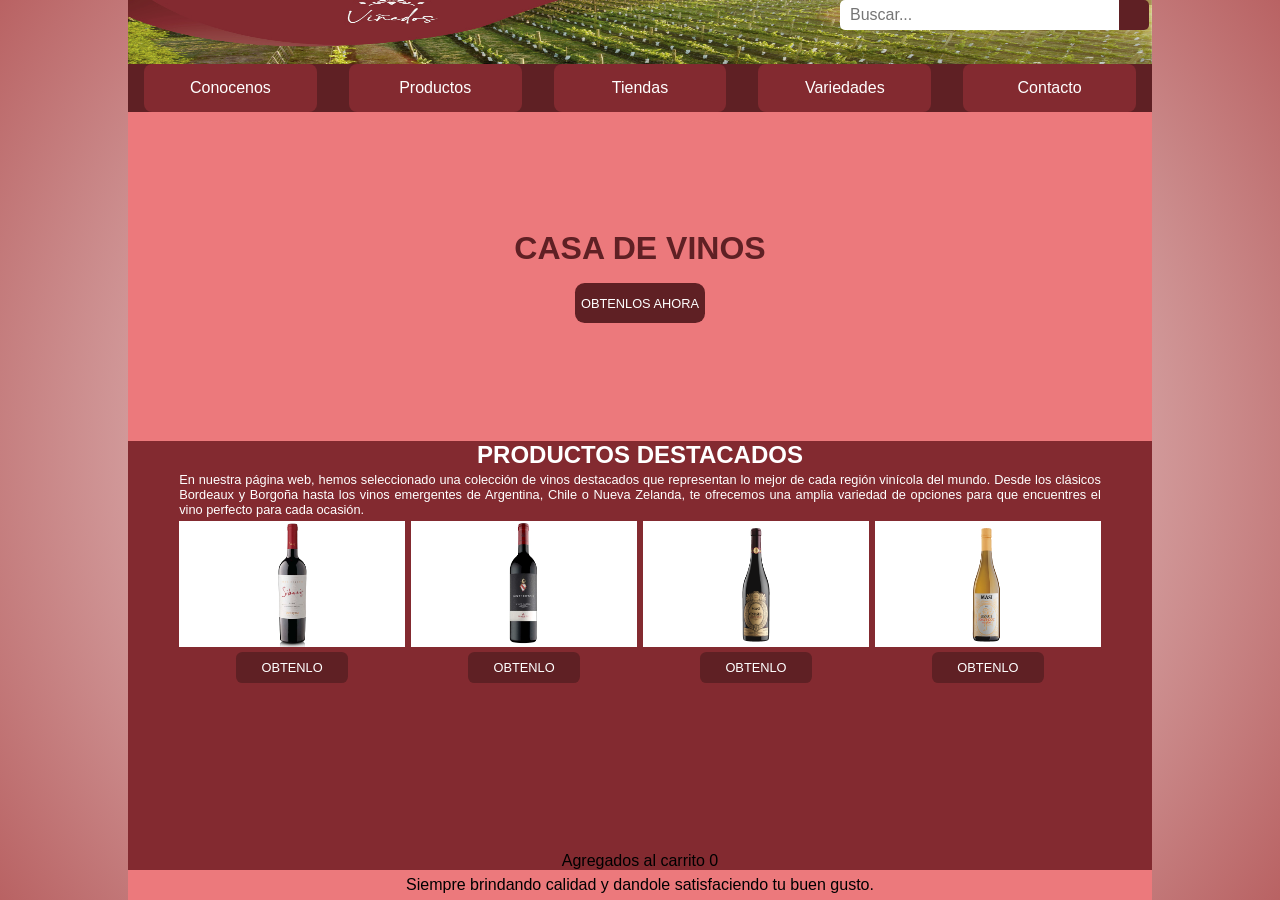
==== index.html @ d10b18d2 "commitlab10" ====
<!DOCTYPE html>
<html lang="en">
<head>
    <meta charset="UTF-8">
    <meta name="viewport" content="width=device-width, initial-scale=1.0">
    <link rel="stylesheet" href="style.css">
    <link
  rel="stylesheet"
  href="https://cdn.jsdelivr.net/npm/swiper@11/swiper-bundle.min.css"/>
    <title>Vinillos</title>
</head>

<body>
    <div class="container">
        <input type="text" placeholder="Buscar...">
        <button><i class="fa-solid fa-magnifying-glass"></i></button>
    </div>

    <header class="header">
        <img src="encabezado-vinedos.jpg" alt="Encabezadodevinedo" class="encabe">
    </header>

    <nav class="nav">
        <ul class="listas">
            <li class="listikas">Conocenos</li>
            <li class="listikas">Productos</li>
            <li class="listikas">Tiendas</li>
            <li class="listikas">Variedades</li>
            <li class="listikas">Contacto</li>
        </ul>
    </nav>

    <section class="fotogrande">
            <h1 class="titt">CASA DE VINOS</h1>
            <a href="index2.html" class="botonprincipal">OBTENLOS AHORA</a>

    </section>
    <section class="articulillos">

        <h2 class="prodk">PRODUCTOS DESTACADOS</h2>

        <p class="textoprinci">En nuestra página web, hemos seleccionado una colección de vinos destacados 
            que representan lo mejor de cada región vinícola del mundo. Desde los clásicos Bordeaux y Borgoña 
            hasta los vinos emergentes de Argentina, Chile o Nueva Zelanda, te ofrecemos una amplia variedad 
            de opciones para que encuentres el vino perfecto para cada ocasión.</p>
        <div class="coleccion">

            <div class="caja1">

                <div class="caja-img">
                    <img src="150403.webp" alt="imagen">
                </div>
                <a href="index2.html" class="botonimagen1">OBTENLO</a>
            </div>

            <div class="caja1">

                <div class="caja-img">
                    <img src="324003.webp" alt="imagen">
                </div>
                <a href="index2.html" class="botonimagen1">OBTENLO</a>
            </div>

            <div class="caja1">

                <div class="caja-img">
                    <img src="MASICostaseraAmarone1000x1000.png" alt="imagen">
                </div>
                <a href="index2.html" class="botonimagen1">OBTENLO</a>
            </div>

            <div class="caja1">

                <div class="caja-img">
                    <img src="MASILevarie1000x1000.png" alt="imagen">
                </div>
                <a href="index2.html" class="botonimagen1">OBTENLO</a>
            </div>

            </div>

            <div id="product-container" class="coleccion"></div>
            <div id="cart-counter" class="cart-counter">Agregados al carrito 0</div>


        
    </section>
    <footer class="finall">
        <p clas="pie">Siempre brindando calidad y dandole satisfaciendo tu buen gusto.</p>
        <script src="data.js" ></script>
        <script type="module" src="main.js"></script>
    </footer>
    
</body>
</html>
---- style.css ----
*{
    padding: 0;
    margin: 0;
    box-sizing: border-box;
}

body{
    background: rgb(255,255,255);
    background: radial-gradient(circle, rgba(255,255,255,1) 0%, rgba(168,61,62,0.8092029047947304) 100%, rgba(154,29,31,1) 100%);
width: 100vw;
height: 100vh;
/* padding,marging y font size siempre en rems */
display: flex;
flex-direction: column;
justify-content: flex-start;
align-items: center;
font-family: Helvetica Neue, Helvetica;
overflow-y:scroll;
}

.container{
    position: relative;
}

input{
width: 300px;
height: 30px;
padding: 10px;
padding-right: 35px;
border-radius: 5px;
border: 0;
outline: none;
font-size: 1rem;
margin-top: 0;
position: absolute;
left: 200px;

}

button{

    background-color: rgb(95, 32, 36) ;
   padding: 15px 15px;
   position: absolute;
   border: 0;
    top:0;
    right: 0;
    margin: auto;
    border-radius: 0 5px 5px 0;
    /* color: white; */
    cursor:pointer ;
    left: 479px;

}

button:hover{
    background-color: rgb(131, 42, 48);
}

.header{
    width: 80%;
    height: 4em;
    background-color: blue;
    flex-direction: row;
    display: flex;
    justify-content: center;
    align-items: center;
}

.encabe{

    width: 10100px;
    height: 125px;
    /* object-fit: cover; */
    

}


.nav{
    width: 80%;
    height: 3em;
    background-color: rgb(95, 32, 36);

}

.listas{

    width: 100%;
    height: 100%;
    display: flex;
    flex-direction: row;
    align-items: center;
    justify-content: center;
}

.listikas{

    width: 80%;
    height: 100%;
    background-color: rgb(131, 42, 48);
    color: rgb(255, 255, 255);
    align-items: center;
    justify-content: center;
    flex-direction: row;
    margin: 1rem;
    display: flex;
    border-radius: 0.5rem;
}

.listikas:hover{

    background-color: rgb(95, 32, 36);
}


.fotogrande{
    width: 80%;
    height: calc(100vh - 13em);
    background-color: rgb(236, 121, 124);
    display: flex;
    flex-direction: column;
    justify-content: center;
    align-items: center;
    gap: 1rem;
}

.titt{
    font-size: 2rem;
    color: rgb(95, 32, 36);
    
}

.botonprincipal{
background-color: rgb(95, 32, 36);
padding: 0.8rem 0.4rem;
font-size: 0.8rem;
color: white;
border-radius: 0.6rem;
text-decoration: none;
}

.botonprincipal:hover{
    background-color:rgb(131, 42, 48);
}

.articulillos{
    width: 80%;
    height: 100vh;
    background-color: rgb(131, 42, 48);
    display: flex;
    flex-direction: column;
    justify-content: center;
    align-items: center;

}

.prodk{
    font-size: 1.5rem;
    color: rgb(255, 255, 255);

}

.textoprinci{
    font-size: 0.8rem;
    width: 90%;
    text-align: justify;
    margin: 0.2rem;
    color: white;

}

.coleccion{
    width: 90%;
    height: 75%;
    /* background-color: white; */
    flex-direction: row;
    display: flex;
    justify-content: space-between;

}

.caja1{

    width: 24.5%;
    height: 100%;
    /* background-color: aqua; */
    display: flex;
    flex-direction: column;
    justify-content: flex-start;
    align-items: center;
}

.caja-img{
width: 100%;
height: 100%;
background-color: white;
display: flex;
flex-direction: column;
justify-content: center;
align-items: center;
margin-bottom: 0.3rem;

}

.caja-img img{

width: 50%;
height: 100%;
}


.botonimagen1{
    background-color: rgb(95, 32, 36);
    padding: 0.5rem 1.6rem;
    font-size: 0.8rem;
    color: white;
    border-radius: 0.4rem;
    margin-bottom: 0.2rem;
    text-decoration: none;
   
    
}

.finall{
    width: 80vw;
    height:4em;
    background-color: rgb(236, 121, 124);
    justify-content: center;
    display: flex;
    flex-direction: row;
    justify-content: center;
    align-items: center;

}

.pie{

    font-size: 1rem;
  
}
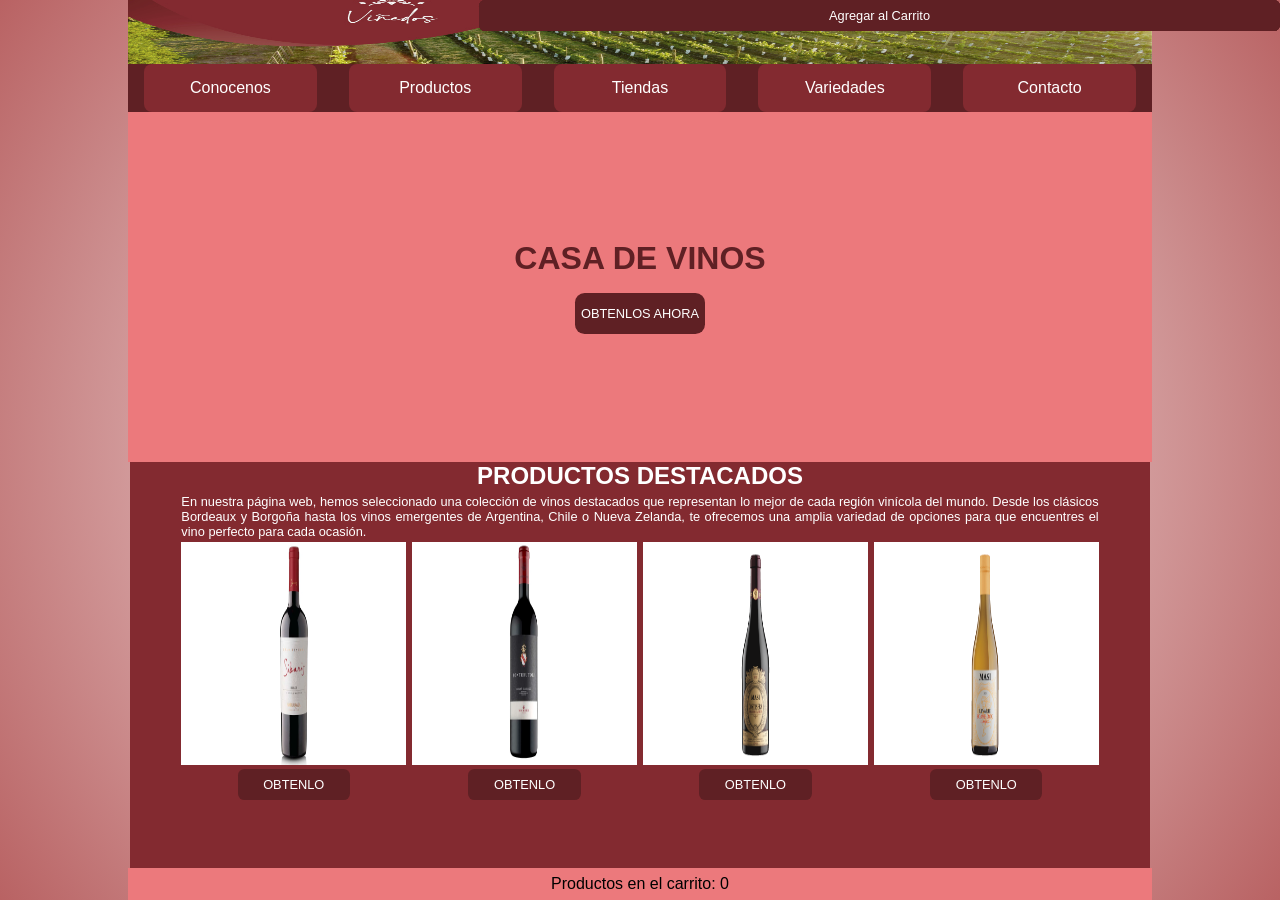
==== commit 1a264db7: "Nomequieredar:(" ====
--- a/index.html
+++ b/index.html
@@ -43,6 +43,7 @@
             que representan lo mejor de cada región vinícola del mundo. Desde los clásicos Bordeaux y Borgoña 
             hasta los vinos emergentes de Argentina, Chile o Nueva Zelanda, te ofrecemos una amplia variedad 
             de opciones para que encuentres el vino perfecto para cada ocasión.</p>
+            <div id="product-container"></div>
         <div class="coleccion">
 
             <div class="caja1">
@@ -51,7 +52,9 @@
                     <img src="150403.webp" alt="imagen">
                 </div>
                 <a href="index2.html" class="botonimagen1">OBTENLO</a>
+                <button class="agregar-carrito">Agregar al Carrito</button>
             </div>
+            
 
             <div class="caja1">
 
@@ -59,6 +62,7 @@
                     <img src="324003.webp" alt="imagen">
                 </div>
                 <a href="index2.html" class="botonimagen1">OBTENLO</a>
+                <button class="agregar-carrito">Agregar al Carrito</button>
             </div>
 
             <div class="caja1">
@@ -67,6 +71,7 @@
                     <img src="MASICostaseraAmarone1000x1000.png" alt="imagen">
                 </div>
                 <a href="index2.html" class="botonimagen1">OBTENLO</a>
+               
             </div>
 
             <div class="caja1">
@@ -79,17 +84,22 @@
 
             </div>
 
-            <div id="product-container" class="coleccion"></div>
-            <div id="cart-counter" class="cart-counter">Agregados al carrito 0</div>
-
-
+            <section class="botones-agregar">
+                <div class="coleccion">
+                    <button class="agregar-carrito">Agregar al Carrito</button>
+                    <button class="agregar-carrito">Agregar al Carrito</button>
+                    <button class="agregar-carrito">Agregar al Carrito</button>
+                    <button class="agregar-carrito">Agregar al Carrito</button>
+                </div>
+            </section>
         
     </section>
     <footer class="finall">
-        <p clas="pie">Siempre brindando calidad y dandole satisfaciendo tu buen gusto.</p>
-        <script src="data.js" ></script>
-        <script type="module" src="main.js"></script>
+        <p>Productos en el carrito: <span id="cart-counter">0</span></p>
+      
     </footer>
+    <script src="main.js" type="module"></script>
     
+
 </body>
 </html>
--- a/style.css
+++ b/style.css
@@ -145,8 +145,8 @@
 }
 
 .articulillos{
-    width: 80%;
-    height: 100vh;
+    width: 63.7rem;
+    height: 50rem;
     background-color: rgb(131, 42, 48);
     display: flex;
     flex-direction: column;
@@ -238,4 +238,28 @@
 
     font-size: 1rem;
   
-}+}
+
+
+.botones-agregar {
+    width: 90%;
+    margin: 2rem auto;
+    display: flex;
+    justify-content: space-between;
+}
+
+.agregar-carrito {
+    background-color: rgb(95, 32, 36);
+    padding: 0.5rem 1rem;
+    font-size: 0.8rem;
+    color: white;
+    border: none;
+    border-radius: 0.4rem;
+    cursor: pointer;
+}
+
+.agregar-carrito:hover {
+    background-color: rgb(131, 42, 48);
+}
+
+
